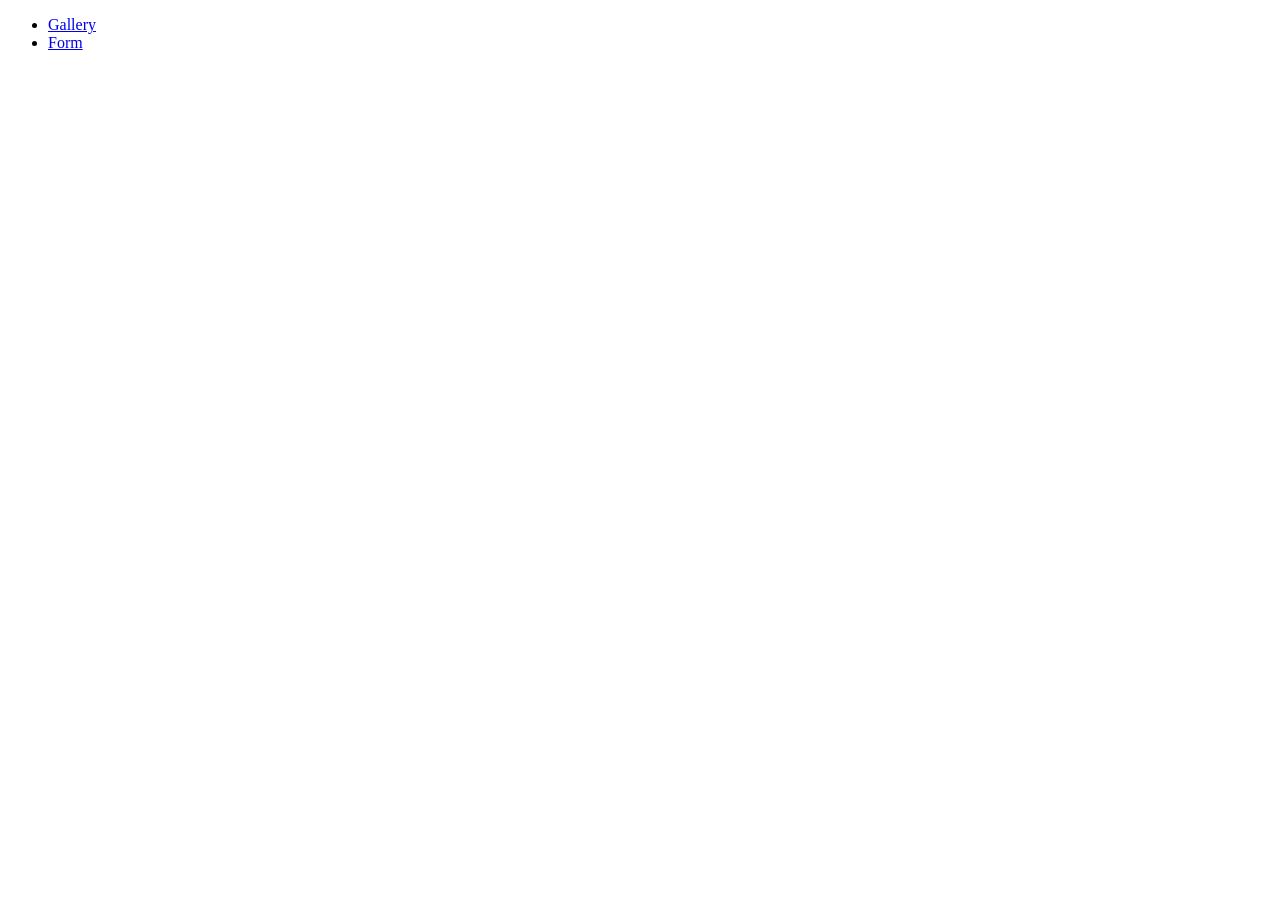
==== index.html @ 29994f52 "Deploying to gh-pages from @ podyryakoanatoliy/goit-js-hw-09@ba6abbaea990c7eb0c84dc7750096c134b4254c" ====
<!DOCTYPE html>
<html lang="en">
  <head>
    <meta charset="UTF-8" />
    <link rel="icon" type="image/svg+xml" href="/goit-js-hw-09/favicon.svg" />
    <meta name="viewport" content="width=device-width, initial-scale=1.0" />
    <title>Vanilla App Template</title>
  </head>
  <body>
    <header class="header">
  <nav class="nav">
    <ul class="nav-list">
      <li class="nav-item">
        <a href="./01.gallery.html" class="nav-link">Gallery</a>
      </li>

      <li class="nav-item">
        <a href="./02-form.html" class="nav-link">Form</a>
      </li>
    </ul>
  </nav>
</header>

  </body>
</html>
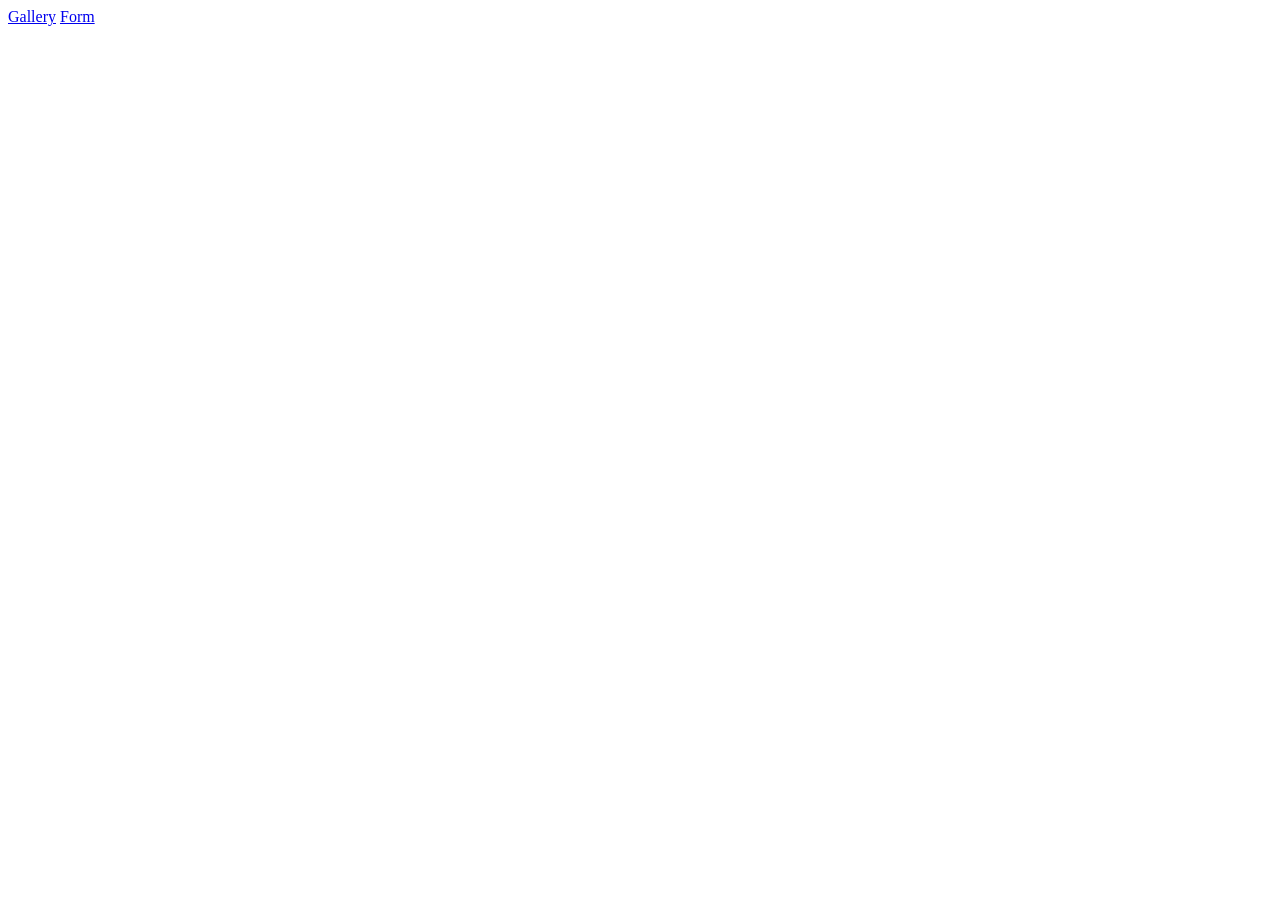
==== commit 1ab1f6f7: "Deploying to gh-pages from @ podyryakoanatoliy/goit-js-hw-09@2b8e273fcfada98fa3eaee2df1881819dc0eb49" ====
--- a/index.html
+++ b/index.html
@@ -5,21 +5,13 @@
     <link rel="icon" type="image/svg+xml" href="/goit-js-hw-09/favicon.svg" />
     <meta name="viewport" content="width=device-width, initial-scale=1.0" />
     <title>Vanilla App Template</title>
+    
+    <link rel="stylesheet" href="/goit-js-hw-09/assets/styles-1cb8a485.css">
   </head>
   <body>
-    <header class="header">
-  <nav class="nav">
-    <ul class="nav-list">
-      <li class="nav-item">
-        <a href="./01.gallery.html" class="nav-link">Gallery</a>
-      </li>
-
-      <li class="nav-item">
-        <a href="./02-form.html" class="nav-link">Form</a>
-      </li>
-    </ul>
-  </nav>
-</header>
-
+    <div class="links">
+      <a href="./1-gallery.html">Gallery</a>
+      <a href="./2-form.html">Form</a>
+    </div>
   </body>
 </html>
